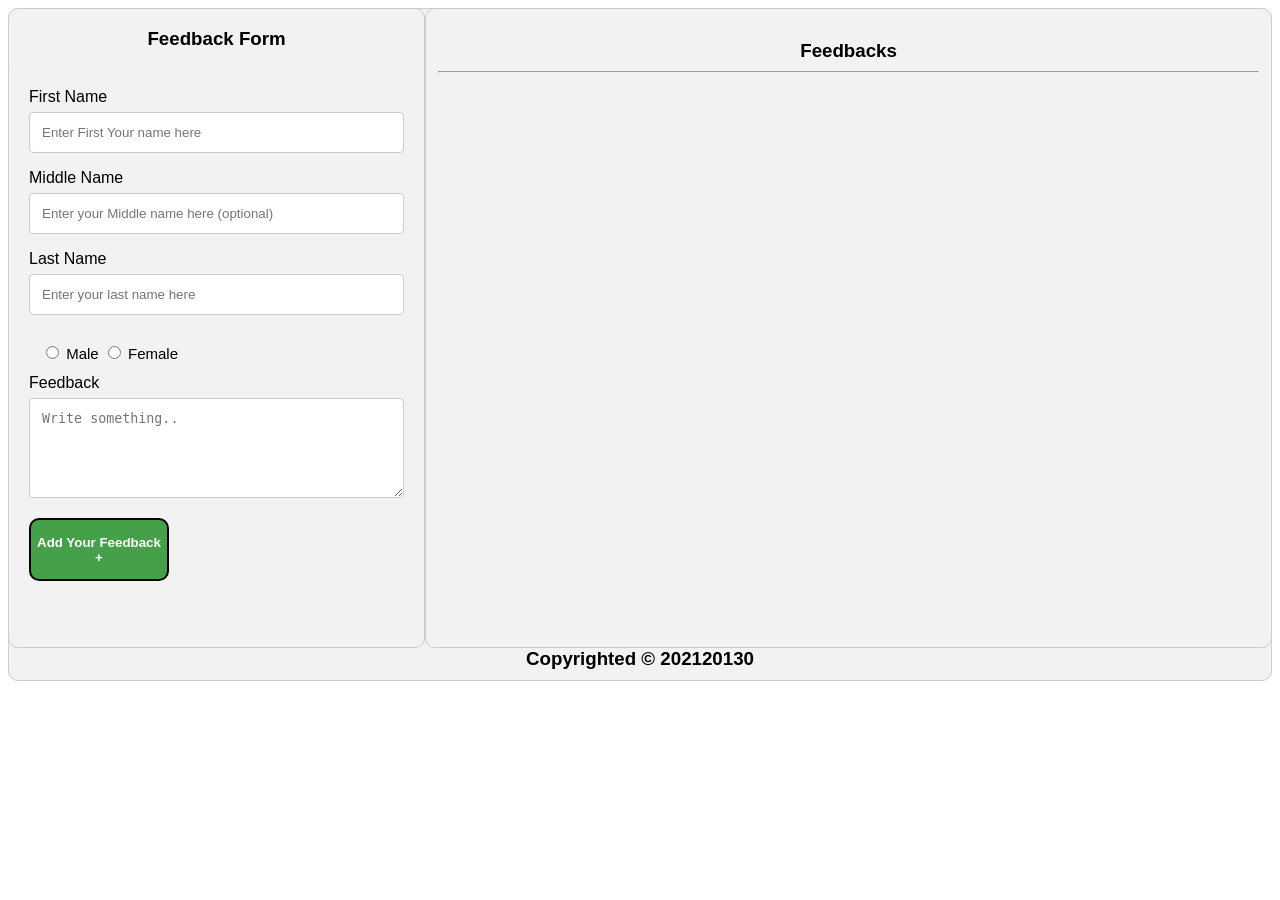
==== index.html @ 2e9bc716 "here" ====
<!DOCTYPE html>
<html>

<head>

    <script>
        // function showall1() {
        //     for (var i = 1; i < 5; i++) {
        //         var fni = document.getElementById("namei").value;
        //         document.getElementById("subi").innerHTML = fni;
        //     }

        // }
        function showall() {
            ev.preventDefault();
            var fn = document.getElementById("fname").value;
            var ln = document.getElementById("lname").value;

            if (fname.value != "" && (M.checked == false || F.checked == false) && lname.value != "") {

                if (M.checked == true) {
                    document.getElementById("sub0").innerHTML = "Mr.";

                }
                else {
                    document.getElementById("sub0").innerHTML = "Ms.";



                }


                namef();
                namem();
                namel();
                feedback();
                document.getElementById("sub5").innerHTML = "Says ->";
                document.getElementById("sub6").innerHTML = "__________________________";

                // alert("Feedback Added Successfully!!! ");

                // var text = ">>>>>";
                // console.log(text);
                // greeting = "nothing";
            }
            else {

                alert("1. Enter the first Name \n2. Enter the last name \n3. Select Gender!!! ");


            }


        }
        function namef() {
            var fn = document.getElementById("fname").value;

            document.getElementById("sub1").innerHTML = fn;
        }

        function namel() {
            var ln = document.getElementById("lname").value;

            document.getElementById("sub3").innerHTML = ln;

        }
        function namem() {
            var mn = document.getElementById("mname").value;
            document.getElementById("sub2").innerHTML = mn;

        }

        function feedback() {
            var fd = document.getElementById("feed").value;
            document.getElementById("sub4").innerHTML = fd;

        }


    </script>


    <meta name="feedback form">
    <style>
        body {
            font-family: Arial, Helvetica, sans-serif;
        }

        * {
            box-sizing: border-box;
        }


        input[type=text],
        select,
        textarea {
            width: 100%;
            padding: 12px;
            border: 1px solid #ccc;
            border-radius: 4px;
            box-sizing: border-box;
            margin-top: 6px;
            margin-bottom: 16px;

        }

        .add {
            background-color: #45a049;

        }

        .add:hover {
            background-color: green;
        }

        .container {
            border-radius: 5px;
            background-color: #f2f2f2;
            padding: 20px;
        }

        .section1 {
            float: left;
            width: 33%;

        }

        .section2 {

            padding: 12px;
            width: 67%;
            display: inline;
            float: right;

        }

        .radio {

            padding: 12px;
        }

        footer {

            margin: px;
            display: block;
            border: solid #ccc 1px;
            border-radius: 10px;
            background-color: #f2f2f2;
        }
    </style>
</head>

<body>

    <section style=" display: inline-flexbox; border:solid #ccc 1px; height: 640px; border-radius: 10px; background-color: #f2f2f2;
    " class="section1">
        <h3 style="text-align: center;"> Feedback Form </h3>
        <div class="container">
            <form action="/action_page.php">
                <label for="name1">First Name</label>
                <input type="text" id="fname" name="firstname1" placeholder="Enter First Your name here">

                <label for="name2">Middle Name</label>
                <input type="text" id="mname" name="lastname2" placeholder="Enter your Middle name here (optional) ">

                <label for="name3">Last Name</label>
                <input type="text" id="lname" name="lastname1" placeholder="Enter your last name here">
                <!--  cut down the style given below -->
                <section style=" font-size: 15px;" class="radio">

                    <label class="containe">
                        <input id="M" type="radio" name="radio">
                        Male
                    </label>
                    <label class="containe">
                        <input id="F" type="radio" name="radio">
                        Female
                    </label>
                </section>


                <label for="subject">Feedback</label>
                <textarea id="feed" name="subject" placeholder="Write something.." style="height:100px"></textarea>

                <button class="add" style=" border:solid 2px ;  border-radius: 10px; padding:  5px 8px -2px 8px;"
                onclick="showall()">
                <p style=" font-weight: bolder; color: white; font-size: 25x;"> Add Your Feedback <br> +</p>

            </button>
            </form>
            
        </div>



    </section>
    <section style=" display: inline-flexbox; border:solid #ccc 1px; height: 640px; border-radius: 10px; background-color: #f2f2f2;
    " class="section2 ">
        <h3 style="text-align: center;"> Feedbacks
            <hr>
        </h3>

        <div>
            <p style="display: inline; " id="sub0"></p>

            <p style="display: inline; " id="sub1"></p>
            <p style="display: inline; " id="sub2"></p>
            <p style="display: inline;" id="sub3"></p>
            <u>
                <p id="sub5"></p>
            </u>

            <p style=" margin-left: 70px; display: inline;" id="sub4"></p>
            <p id="sub6"></p>




        </div>

    </section>

</body>
<footer>
    <section style="margin: 10px;">
        <h3 style="margin: 10px; text-align: center;"> Copyrighted © 202120130</h3>
    </section>
</footer>

</html>
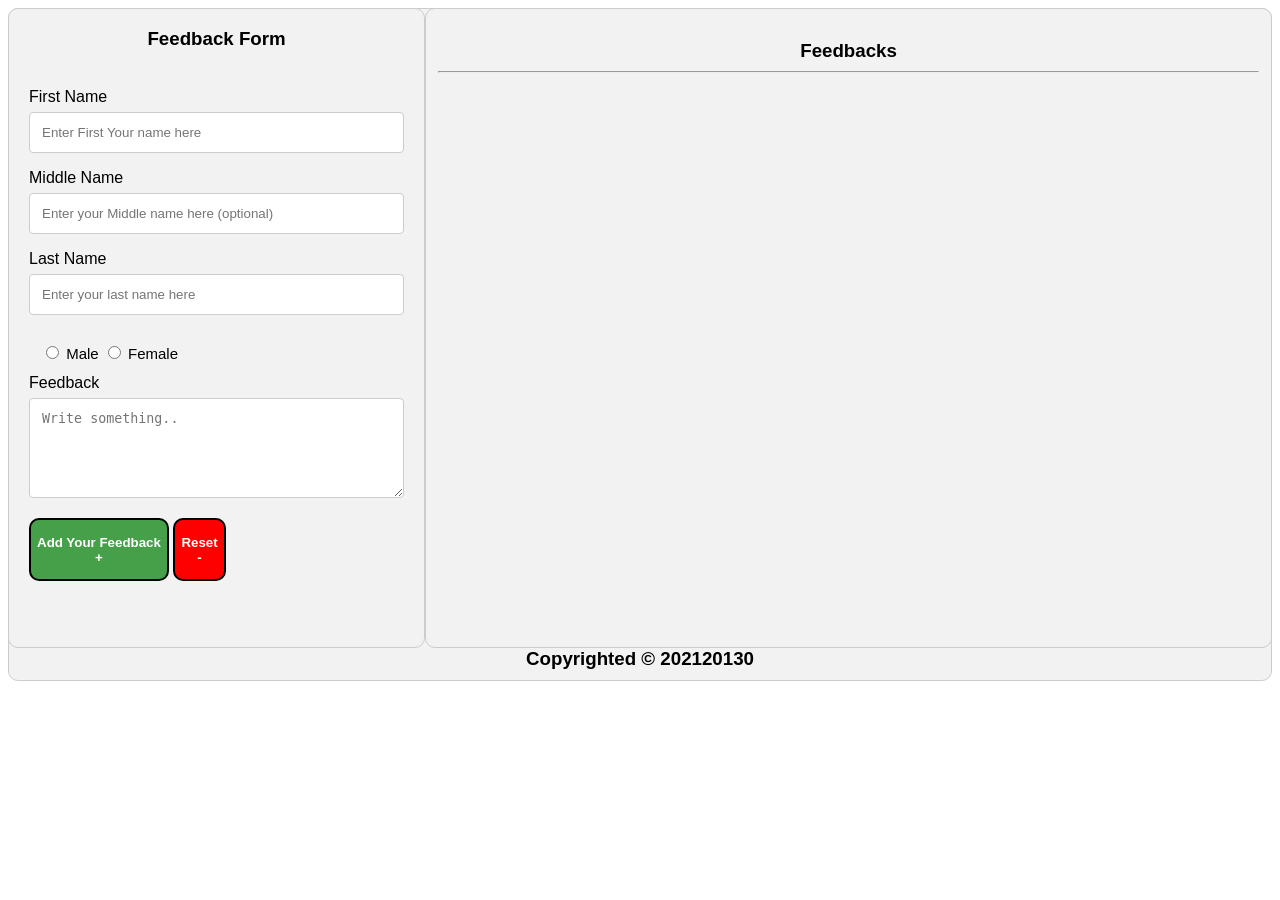
==== commit 9d36d918: "here" ====
--- a/index.html
+++ b/index.html
@@ -2,7 +2,9 @@
 <html>
 
 <head>
-
+    <meta charset="UTF-8">
+    <meta name="viewport" content="width=device-width, initial-scale=1.0">
+    <meta http-equiv="X-UA-Compatible" content="ie=edge">
     <script>
         // function showall1() {
         //     for (var i = 1; i < 5; i++) {
@@ -11,6 +13,70 @@
         //     }
 
         // }
+        let feedbacks = [];
+        // RESET FUNCTION
+        // function resf(){
+        //     ev.preventDefault();  
+        // document.querySelector('form').reset();
+
+        // }
+
+        const resf = (ev)=>
+        {
+        
+            ev.preventDefault();  //to stop the form submitting
+            document.querySelector('form').reset();
+            
+        }
+
+        // CREATING AND STORING THE ELEMENT
+        const addMovie = (ev)=>{
+            ev.preventDefault();  //to stop the form submitting
+            document.getElementById("sub5").innerHTML = "Says ->";
+
+if(M.checked==true)
+{
+    var gend="Mr.";
+}
+if(M.checked==true)
+{
+    var gend="Ms.";
+}
+
+
+            let feedbacks = {
+
+                firname: document.getElementById('fname').value,
+                midname: document.getElementById('mname').value,
+                lasname: document.getElementById('lname').value,
+
+              //  gendermale: document.gend;
+                feedmessage: document.getElementById('feed').value
+
+            }
+            movies.push(feedbacks);
+           // document.forms[0].reset(); // to clear the form for the next entries
+            document.querySelector('form').reset();
+            document.getElementById("sub5").innerHTML = "Says ->";
+
+            //for display purposes only
+          // console.warn('added' , {feedbacks} );
+         //   let pre = document.querySelector('#msg pre');
+           // pre.textContent = '\n' + JSON.stringify(movies, '\t', 2);
+
+            //saving to localStorage
+            //localStorage.setItem('MyMovieList', JSON.stringify(movies) );
+        }
+
+
+        document.addEventListener('DOMContentLoaded', ()=>{
+            document.getElementById('add').addEventListener('click', addMovie);
+        });
+        document.addEventListener('DOMContentLoaded', ()=>{
+            document.getElementById('add2').addEventListener('click', resf);
+        });
+
+            // SIMPLE SHOW ALL FUNCTION
         function showall() {
             ev.preventDefault();
             var fn = document.getElementById("fname").value;
@@ -57,18 +123,18 @@
 
             document.getElementById("sub1").innerHTML = fn;
         }
-
-        function namel() {
-            var ln = document.getElementById("lname").value;
-
-            document.getElementById("sub3").innerHTML = ln;
-
-        }
         function namem() {
             var mn = document.getElementById("mname").value;
             document.getElementById("sub2").innerHTML = mn;
 
         }
+        function namel() {
+            var ln = document.getElementById("lname").value;
+
+            document.getElementById("sub3").innerHTML = ln;
+
+        }
+        
 
         function feedback() {
             var fd = document.getElementById("feed").value;
@@ -104,14 +170,24 @@
 
         }
 
-        .add {
+        #add {
             background-color: #45a049;
 
         }
 
-        .add:hover {
+        #add:hover {
             background-color: green;
         }
+
+        #add2 {
+            background-color: #ff0000;
+
+        }
+
+        #add2:hover {
+            background-color: rgb(192, 0, 0);
+        }
+        
 
         .container {
             border-radius: 5px;
@@ -182,11 +258,21 @@
                 <label for="subject">Feedback</label>
                 <textarea id="feed" name="subject" placeholder="Write something.." style="height:100px"></textarea>
 
-                <button class="add" style=" border:solid 2px ;  border-radius: 10px; padding:  5px 8px -2px 8px;"
+           <!----    <button class="add" style=" border:solid 2px ;  border-radius: 10px; padding:  5px 8px -2px 8px;"
                 onclick="showall()">
-                <p style=" font-weight: bolder; color: white; font-size: 25x;"> Add Your Feedback <br> +</p>
+            ----> 
+                <button id="add" style=" border:solid 2px ;  border-radius: 10px; padding:  5px 8px -2px 8px;"
+                >
+                <p style=" font-weight: bolder; color: white; font-size: 25x;"> Add Your Feedback <br> + </p>
 
             </button>
+
+            <button id="add2" style="  border:solid 2px ;  border-radius: 10px; padding:  5px 8px -2px 8px;"
+            >
+                <p style=" font-weight: bolder; color: white; font-size: 25x;"> Reset <br> - </p>
+
+            </button>
+
             </form>
             
         </div>
